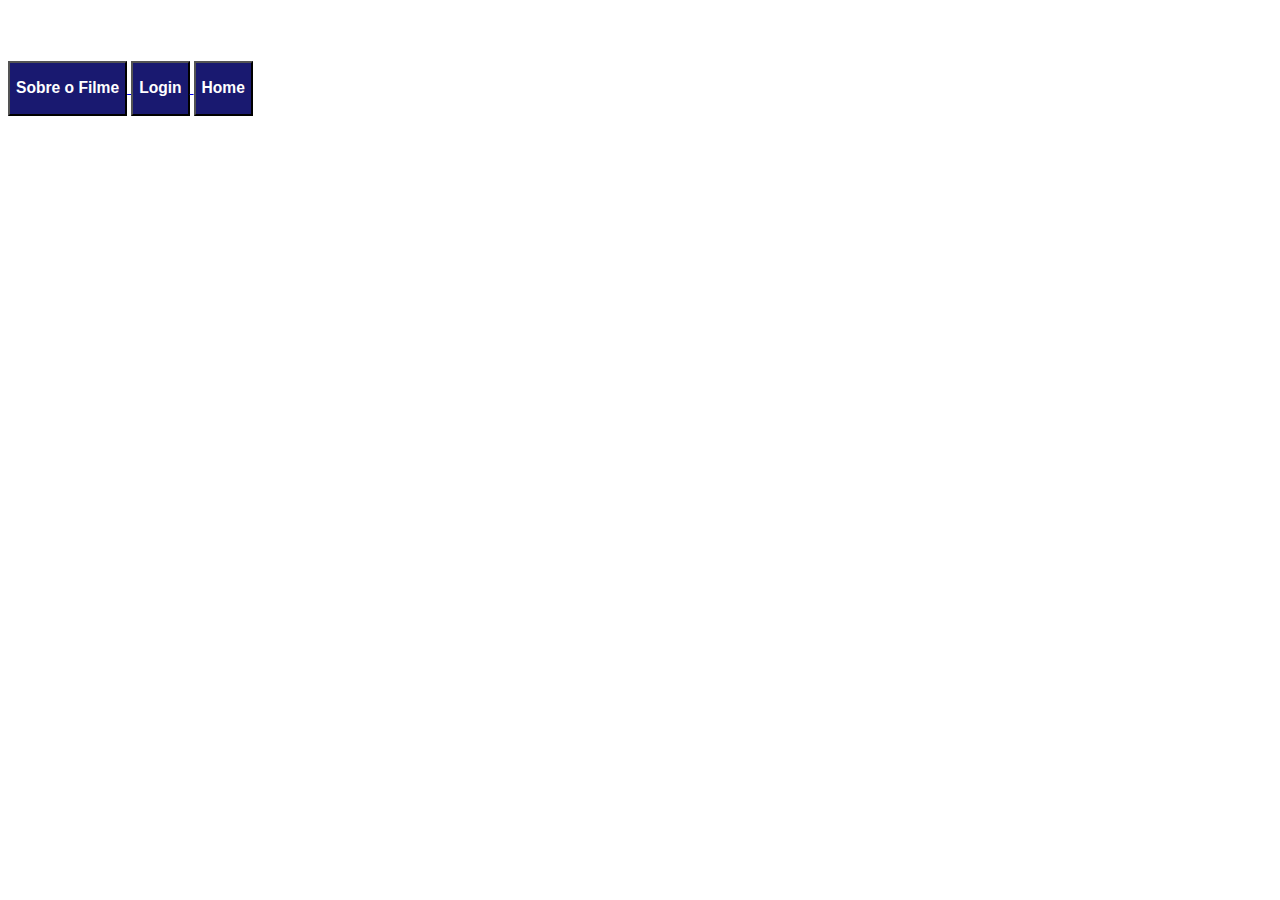
==== páginas/Curiosidades.html @ abc0f66d "Update Curiosidades.html" ====
<!DOCTYPE html>
<html lang="en">
<head>
    <meta charset="UTF-8">
    <meta http-equiv="X-UA-Compatible" content="IE=edge">
    <meta name="viewport" content="width=
    , initial-scale=1.0">
    <title>Curiosidades</title>
</head>
<body>
    <STYLE TYPE="text/css">
        BODY {background-image: url("2.jpg"); }
    </STYLE>
    <div>
        <h4 style="color: white;"> Menu de páginas.</h4> <a href="Sobre o Filme.html" rel="prev">
            <button style="background-color:midnightblue"><h3 style="color: white;">Sobre o Filme</h3></button>
        </a>
        <a href="Login.html" rel="next">
            <button style="background-color:midnightblue"><h3 style="color: white;">Login</h3></button>
        </a>
          <a href="https://elizemuller.github.io/SoulCode-Exercises/" rel="prev">
            <button style="background-color:midnightblue"><h3 style="color: white;">Home</h3></button>
        </a>
    </div>

</body>
</html>
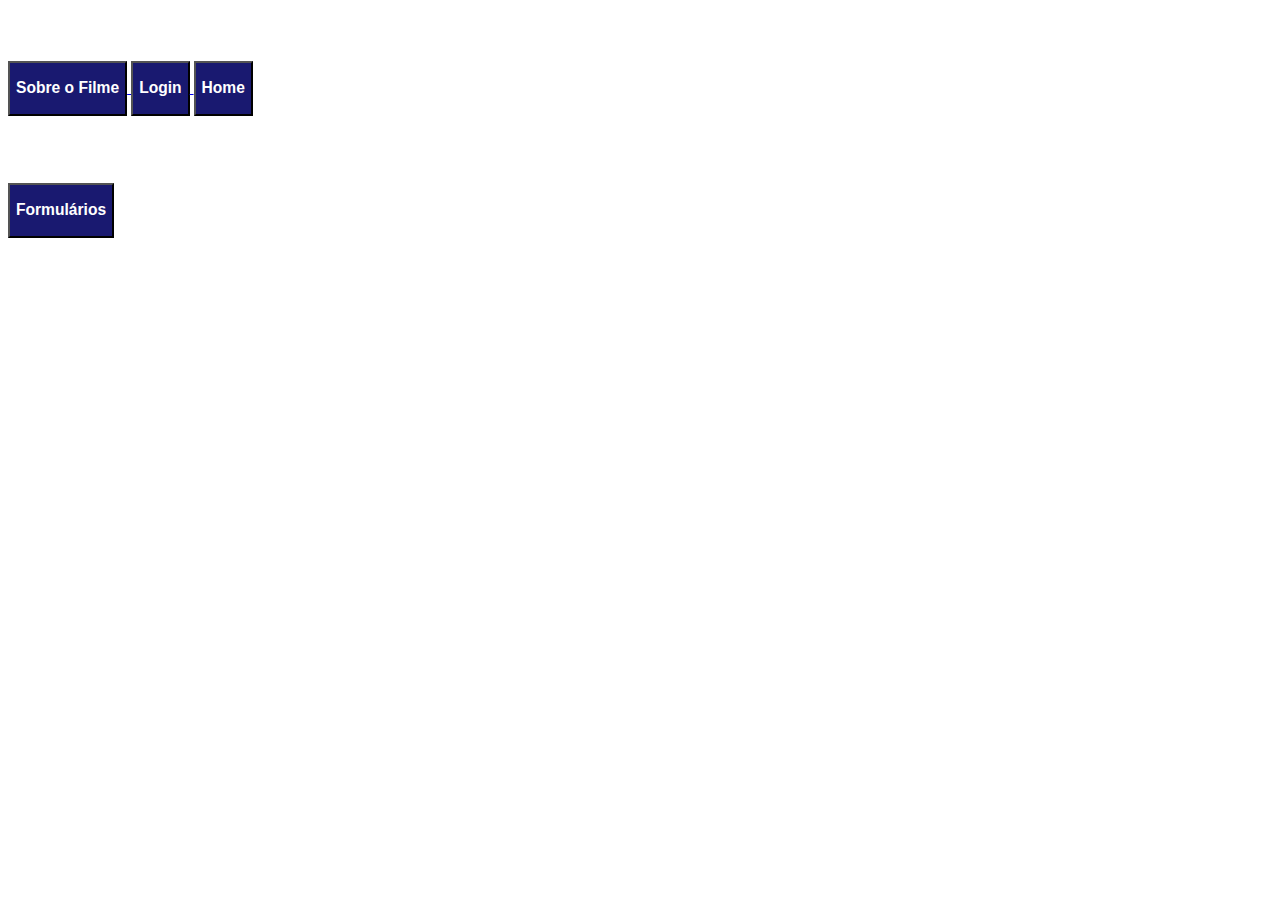
==== commit f96ec5e4: "Update Curiosidades.html" ====
--- a/páginas/Curiosidades.html
+++ b/páginas/Curiosidades.html
@@ -5,7 +5,7 @@
     <meta http-equiv="X-UA-Compatible" content="IE=edge">
     <meta name="viewport" content="width=
     , initial-scale=1.0">
-    <title>Curiosidades</title>
+    <title>Outras atividades</title>
 </head>
 <body>
     <STYLE TYPE="text/css">
@@ -18,9 +18,13 @@
         <a href="Login.html" rel="next">
             <button style="background-color:midnightblue"><h3 style="color: white;">Login</h3></button>
         </a>
-          <a href="https://elizemuller.github.io/SoulCode-Exercises/" rel="prev">
+          <a href="https://elizemuller.github.io/SoulCode-Exercises/index.html" rel="prev">
             <button style="background-color:midnightblue"><h3 style="color: white;">Home</h3></button>
         </a>
+
+        <H2 style="color:white"> Links de outras atividades:</H2>
+        <a href="/HTML ATV II/Atividades SoulCode/formulários - atv .html" rel="prev">
+            <button style="background-color:midnightblue"><h3 style="color: white;">Formulários</h3></button>
     </div>
 
 </body>
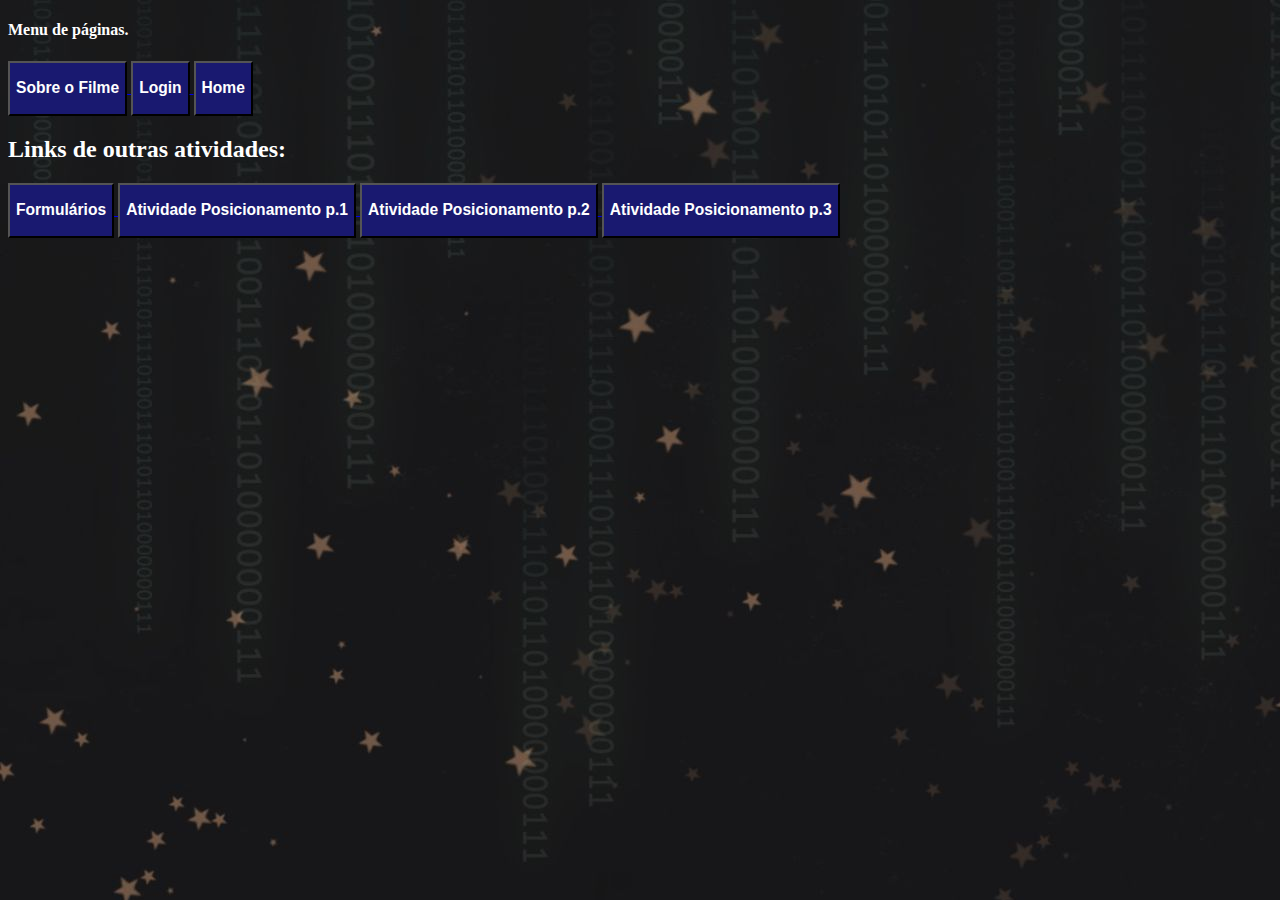
==== commit d7767e53: "main" ====
--- a/páginas/Curiosidades.html
+++ b/páginas/Curiosidades.html
@@ -9,7 +9,7 @@
 </head>
 <body>
     <STYLE TYPE="text/css">
-        BODY {background-image: url("2.jpg"); }
+        BODY {background-image: url("../Imagens/2.jpg"); }
     </STYLE>
     <div>
         <h4 style="color: white;"> Menu de páginas.</h4> <a href="Sobre o Filme.html" rel="prev">
@@ -23,8 +23,17 @@
         </a>
 
         <H2 style="color:white"> Links de outras atividades:</H2>
-        <a href="/HTML ATV II/Atividades SoulCode/formulários - atv .html" rel="prev">
+        <a href="../AtividadesSoulCode/formularios.html" rel="next">
             <button style="background-color:midnightblue"><h3 style="color: white;">Formulários</h3></button>
+        </a>
+    <a href="../AtividadesSoulCode/atvs/p1.html" rel="next">
+            <button style="background-color:midnightblue"><h3 style="color: white;">Atividade Posicionamento p.1</h3></button>
+        </a>
+        <a href="../AtividadesSoulCode/atvs/posicionamento.html" rel="next">
+            <button style="background-color:midnightblue"><h3 style="color: white;">Atividade Posicionamento p.2</h3></button>
+        </a>
+        <a href="../AtividadesSoulCode/atvs/atv5.html" rel="next">
+            <button style="background-color:midnightblue"><h3 style="color: white;">Atividade Posicionamento p.3</h3></button>
     </div>
 
 </body>
